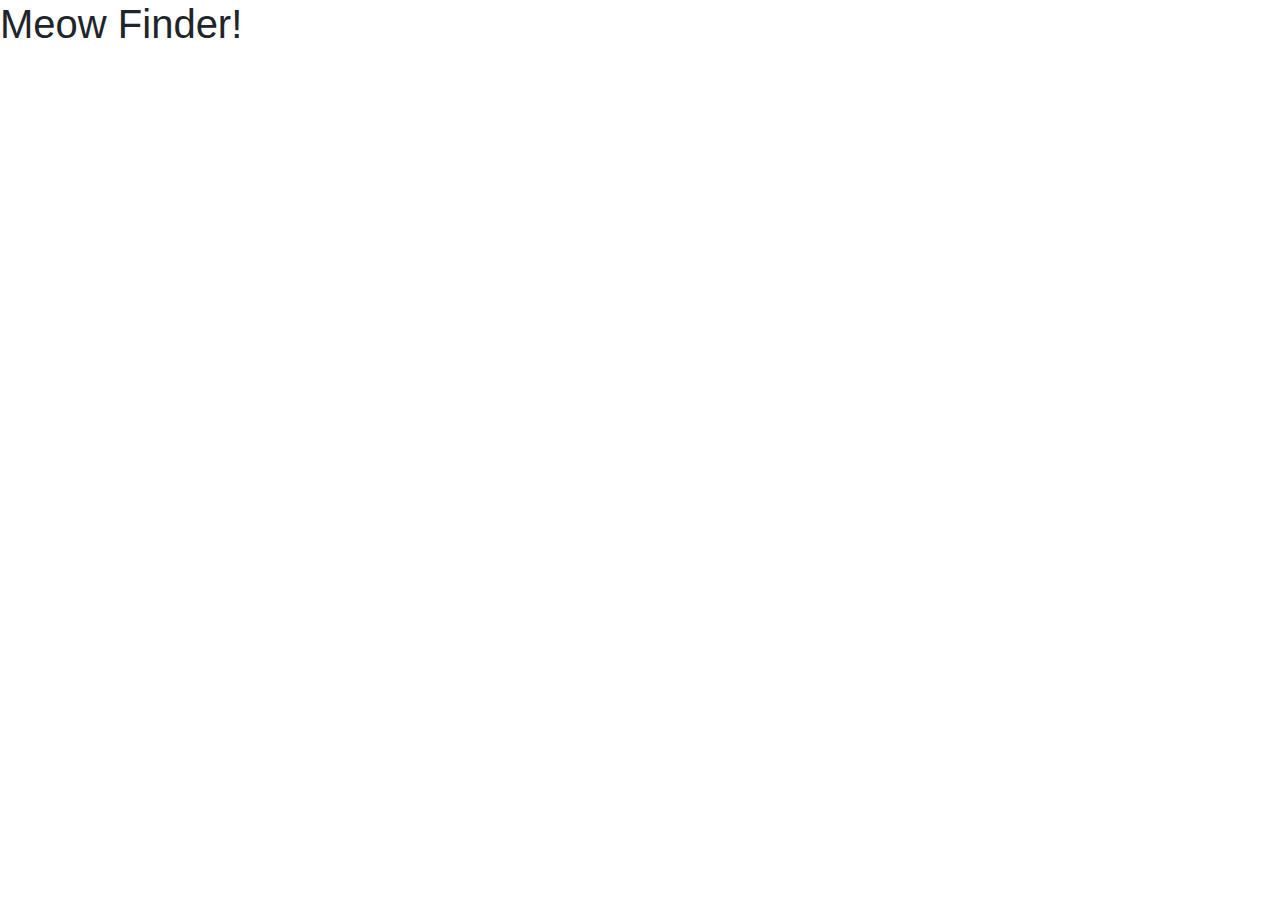
==== Index.html @ b04043e9 "Added initial files" ====
<!DOCTYPE html>
<html lang="en-gb">

<head>
  <meta charset="UTF-8">
  <meta name="viewport" content="width=device-width, initial-scale=1.0">
  <!--Bootstrap Link-->
  <link rel="stylesheet" href="https://cdn.jsdelivr.net/npm/bootstrap@4.3.1/dist/css/bootstrap.min.css"
    integrity="sha384-ggOyR0iXCbMQv3Xipma34MD+dH/1fQ784/j6cY/iJTQUOhcWr7x9JvoRxT2MZw1T" crossorigin="anonymous">
  <link rel="stylesheet" href="./assets/css/style.css">
  <link rel="icon" type="image/x-icon" href="assets/images/favicon.ico"> 
  <title>Meow Finder!</title>
</head>

<body>
    <h1>Meow Finder!</h1>




    <!-- *** Link to Libraries - BEGIN *** -->

    <!-- Link to Popper.js library for positioning poppers in web applications -->
    <script src="https://cdn.jsdelivr.net/npm/@popperjs/core@2.11.8/dist/umd/popper.min.js"
      integrity="sha384-I7E8VVD/ismYTF4hNIPjVp/Zjvgyol6VFvRkX/vR+Vc4jQkC+hVqc2pM8ODewa9r"
      crossorigin="anonymous"></script>


    <!-- Link to Bootstrap library -->
    <script src="https://cdn.jsdelivr.net/npm/bootstrap@5.3.2/dist/js/bootstrap.min.js"
      integrity="sha384-BBtl+eGJRgqQAUMxJ7pMwbEyER4l1g+O15P+16Ep7Q9Q+zqX6gSbd85u4mG4QzX+"
      crossorigin="anonymous"></script>


    <!-- Link to jquery library -->
    <script src="https://cdnjs.cloudflare.com/ajax/libs/jquery/3.2.1/jquery.min.js"></script>


    <!-- Link to main Javascript file  for Weather Dashboard -->
    <script src="./assets/js/script.js"></script>

    <!-- *** Link to Libraries - END *** -->

  </body>


</html>
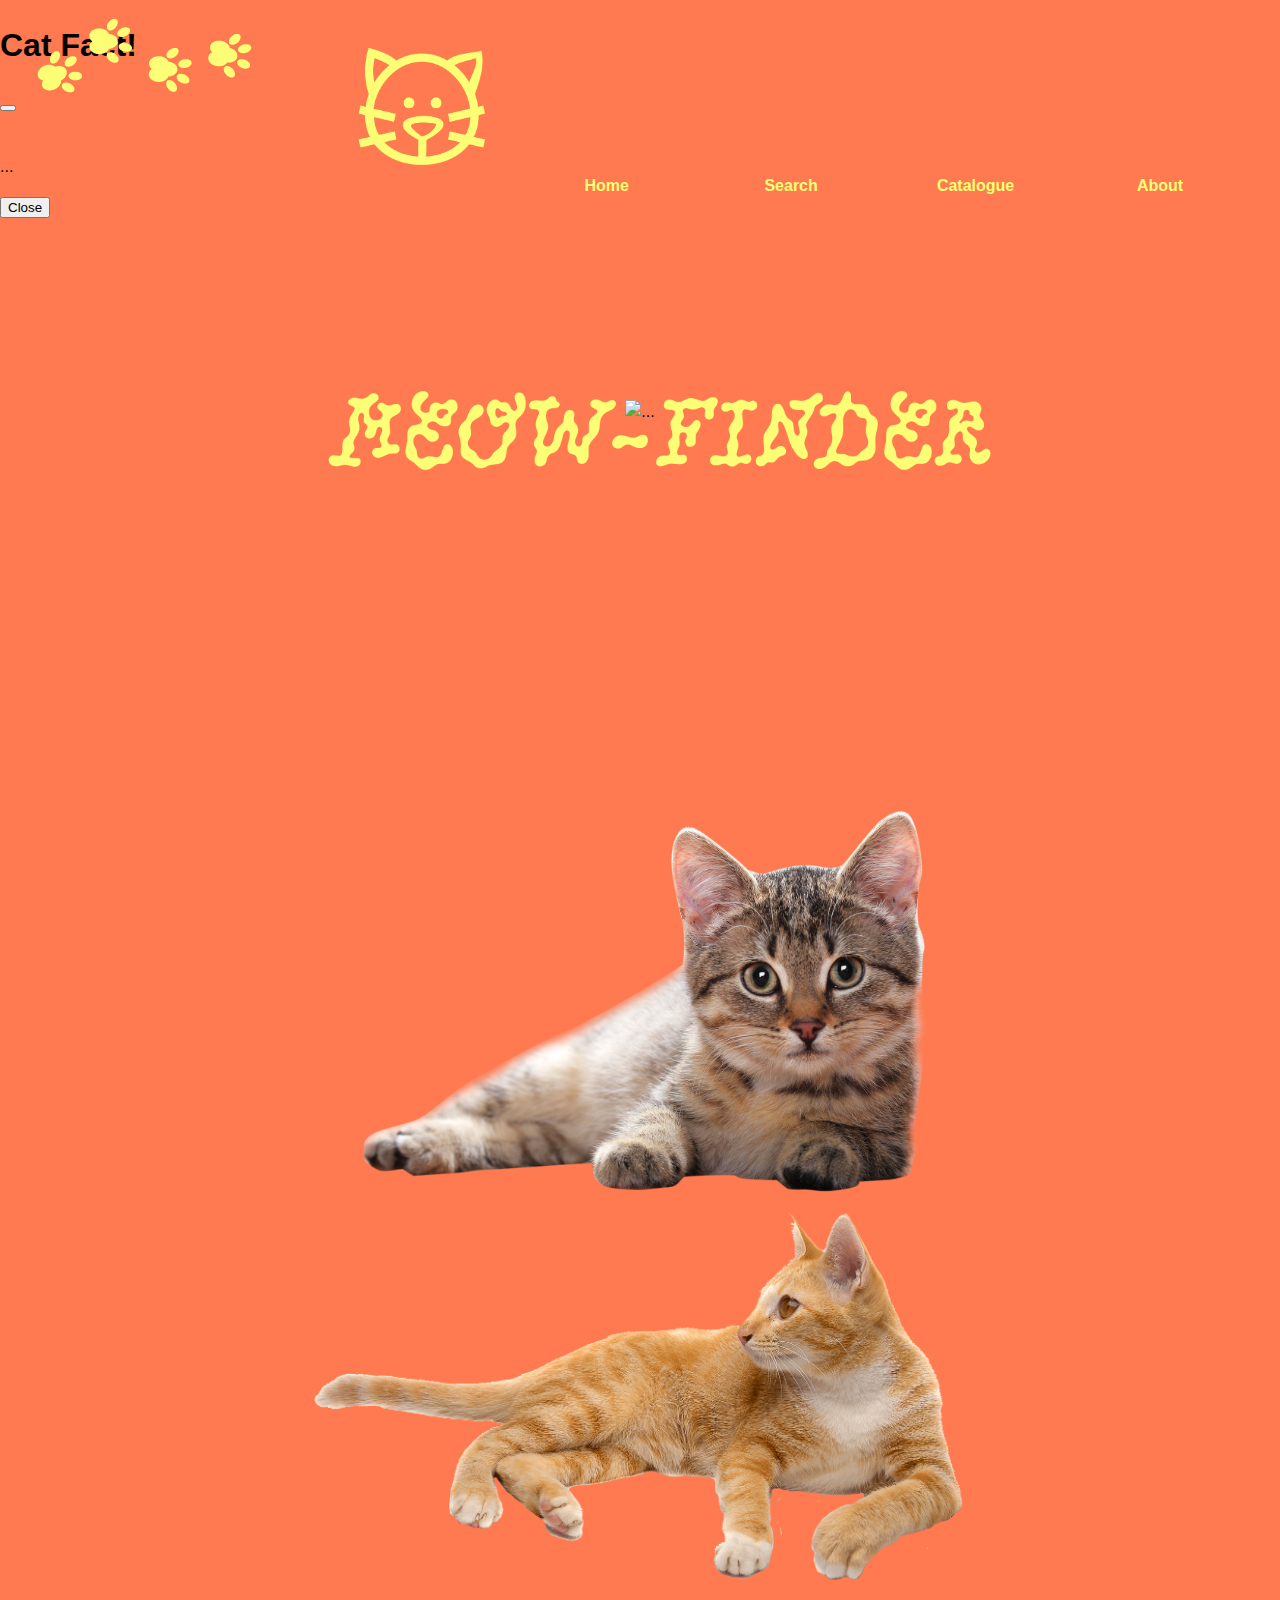
==== commit c216400c: "added homepage with navbar and updated navbar on search and catalogue forms" ====
--- a/Index.html
+++ b/Index.html
@@ -1,47 +1,95 @@
 <!DOCTYPE html>
-<html lang="en-gb">
+<html lang="en">
 
 <head>
   <meta charset="UTF-8">
   <meta name="viewport" content="width=device-width, initial-scale=1.0">
-  <!--Bootstrap Link-->
-  <link rel="stylesheet" href="https://cdn.jsdelivr.net/npm/bootstrap@4.3.1/dist/css/bootstrap.min.css"
-    integrity="sha384-ggOyR0iXCbMQv3Xipma34MD+dH/1fQ784/j6cY/iJTQUOhcWr7x9JvoRxT2MZw1T" crossorigin="anonymous">
-  <link rel="stylesheet" href="./assets/css/style.css">
-  <link rel="icon" type="image/x-icon" href="assets/images/favicon.ico"> 
-  <title>Meow Finder!</title>
+  <meta http-equiv="X-UA-Compatible" content="ie=edge">
+  <title>Meowfinder</title>
+  <link href="https://cdn.jsdelivr.net/npm/bootstrap@5.3.2/dist/css/bootstrap.min.css" rel="stylesheet" integrity="sha384-T3c6CoIi6uLrA9TneNEoa7RxnatzjcDSCmG1MXxSR1GAsXEV/Dwwykc2MPK8M2HN" crossorigin="anonymous">
+  
+    <link rel="stylesheet" href="assets/css/home_style.css" />
+   
 </head>
 
+
 <body>
-    <h1>Meow Finder!</h1>
+  <header class="navbar">
+    <label class="logo"><img src="assets/images/paw_nav.png"></label>
+    <ul>
+<li><a id="randomCatFact" type="button" class="cat-icon" data-bs-toggle="modal" data-bs-target="#cat-fact"><label class="icon"><img src="assets/images/icon2.png"></label></a></li>
+      <li><a href = "index.html">Home</a></li></lil>
+      <li><a href = "search.html">Search</a></li>
+      <li><a href = "catalogue.html">Catalogue</a></li>
+      <li><a href = "about.html">About</a></li>
+      
+    </ul>
+    <div id="modal-cat-fact">
+      <div class="modal fade" id="cat-fact" tabindex="-1" aria-labelledby="exampleModalLabel" aria-hidden="true">
+        <div class="modal-dialog modal-dialog-centered">
+          <div class="modal-content">
+            <div class="modal-header">
+              <h1 class="modal-title fs-5">Cat Fact!</h1>
+              <button type="button" class="btn-close" data-bs-dismiss="modal" aria-label="Close"></button>
+            </div>
+            <div class="modal-body">
+              <img id="cat-fact-img">
+              <p id="cat-fact-text">...</p>
+            </div>
+            <div class="modal-footer">
+              <button type="button" class="btn btn-secondary" data-bs-dismiss="modal">Close</button>
+            </div>
+          </div>
+        </div>
+      </div>
+    </div>
+  </header>
+    
+  
+
+    <!-- <section class="page-section" id="pictures"> -->
+        <div class = "layered-image">
+          <div id="main-image">
+              <img src="assets/images/head-y_logo.png" alt="meow-finder logo">
+          </div>
+ 
+        <!-- <p id="fact"></p> -->
+          <div id="cat-carousel" class="carousel slide" data-bs-ride="carousel">
+            <div class="carousel-inner">
+              <div class="carousel-item active">
+                <div class="image-container">
+                <img src="assets/images/cat_1.png" class="d-block" alt="...">
+                </div>
+              </div>
+              <div class="carousel-item">
+                <div class="image-container">
+                  <img src="assets/images/cat_2.png" class="d-block" alt="...">
+                </div>
+              </div>
+              <div class="carousel-item">
+                <div class="image-container">
+                  <img src="assets/images/cat_3.png" class="d-block" alt="...">
+                </div>
+              </div>
+            </div>
+          </div>
+          
+        </div>
+
+
+  </section>
+
+  <script src="https://cdn.jsdelivr.net/npm/bootstrap@5.3.2/dist/js/bootstrap.bundle.min.js" integrity="sha384-C6RzsynM9kWDrMNeT87bh95OGNyZPhcTNXj1NW7RuBCsyN/o0jlpcV8Qyq46cDfL" crossorigin="anonymous"></script>
+  </main>
+</body>
 
 
 
 
-    <!-- *** Link to Libraries - BEGIN *** -->
 
-    <!-- Link to Popper.js library for positioning poppers in web applications -->
-    <script src="https://cdn.jsdelivr.net/npm/@popperjs/core@2.11.8/dist/umd/popper.min.js"
-      integrity="sha384-I7E8VVD/ismYTF4hNIPjVp/Zjvgyol6VFvRkX/vR+Vc4jQkC+hVqc2pM8ODewa9r"
-      crossorigin="anonymous"></script>
-
-
-    <!-- Link to Bootstrap library -->
-    <script src="https://cdn.jsdelivr.net/npm/bootstrap@5.3.2/dist/js/bootstrap.min.js"
-      integrity="sha384-BBtl+eGJRgqQAUMxJ7pMwbEyER4l1g+O15P+16Ep7Q9Q+zqX6gSbd85u4mG4QzX+"
-      crossorigin="anonymous"></script>
-
-
-    <!-- Link to jquery library -->
-    <script src="https://cdnjs.cloudflare.com/ajax/libs/jquery/3.2.1/jquery.min.js"></script>
-
-
-    <!-- Link to main Javascript file  for Weather Dashboard -->
-    <script src="./assets/js/script.js"></script>
-
-    <!-- *** Link to Libraries - END *** -->
-
-  </body>
-
-
+<!-- <footer>
+  <p>&copy; 2023 Meowfinder</p> 
+</footer> -->
+<!-- <script src="./assets/js/api2.js"></script>
+<script src="./Js/script.js"></script> -->
 </html>--- a/assets/css/home_style.css
+++ b/assets/css/home_style.css
@@ -0,0 +1,93 @@
+body {
+    margin: 0;
+    padding: 0;
+    font-family: 'Trebuchet MS', 'Lucida Sans Unicode', 'Lucida Grande', 'Lucida Sans', Arial, sans-serif;
+    line-height: 1.5;
+    background-color: rgb(255, 122, 80) ;
+    }
+
+    .navbar {
+      position: absolute;
+      top:0px;
+      width: 100vw;
+  }
+  .logo {
+      position:fixed;
+      left: 0px;
+      top:10px;
+      width:100px;
+      }
+  .navbar ul{
+      list-style: none;
+      background: rgb(255, 122, 80);
+      padding: 0;
+      margin: 0;
+      top: 10%;
+      text-align: center;
+      position:absolute;
+      right: 30px;
+     }
+  .navbar li{
+      display: inline-block;
+  }
+  .navbar a{
+      text-decoration: none;
+      color: rgb(252, 255, 117);
+      width: 100px;
+      display: block;
+      padding: 25px;
+      font-weight: bold;
+      text-align: center;
+      width: 130px;
+  }
+  .icon {
+      top:25px;
+      width: 30px;
+  }
+  .icon:hover{
+      box-shadow: 0 0 20px rgb(255, 122, 80) !important;
+  }
+  .navbar a:hover{
+      text-decoration: none;
+      color: rgb(255, 122, 80);
+      background:rgb(252, 255, 117);
+      width: 130px;
+  }
+  .icon img {
+      width: 100%;
+      display:block;
+  }
+      /*cat carousel*/
+      .image-container img {
+        height: 400px !important;
+        object-fit: cover !important;
+       
+    }
+
+    .image-container {
+        display: flex;
+        justify-content: center;
+    }
+
+    /*layered images*/
+    .layered-image {
+        position: relative;
+        display: flex;
+        justify-content: center;
+      }
+
+      .layered-image img {
+        height: 700px;
+      }
+
+      #main-image {
+        position: absolute;
+        top:100px;
+        right:60%;
+        width:200px;
+      }
+
+      #cat-carousel {
+        position: absolute;
+        top: 400px;
+      }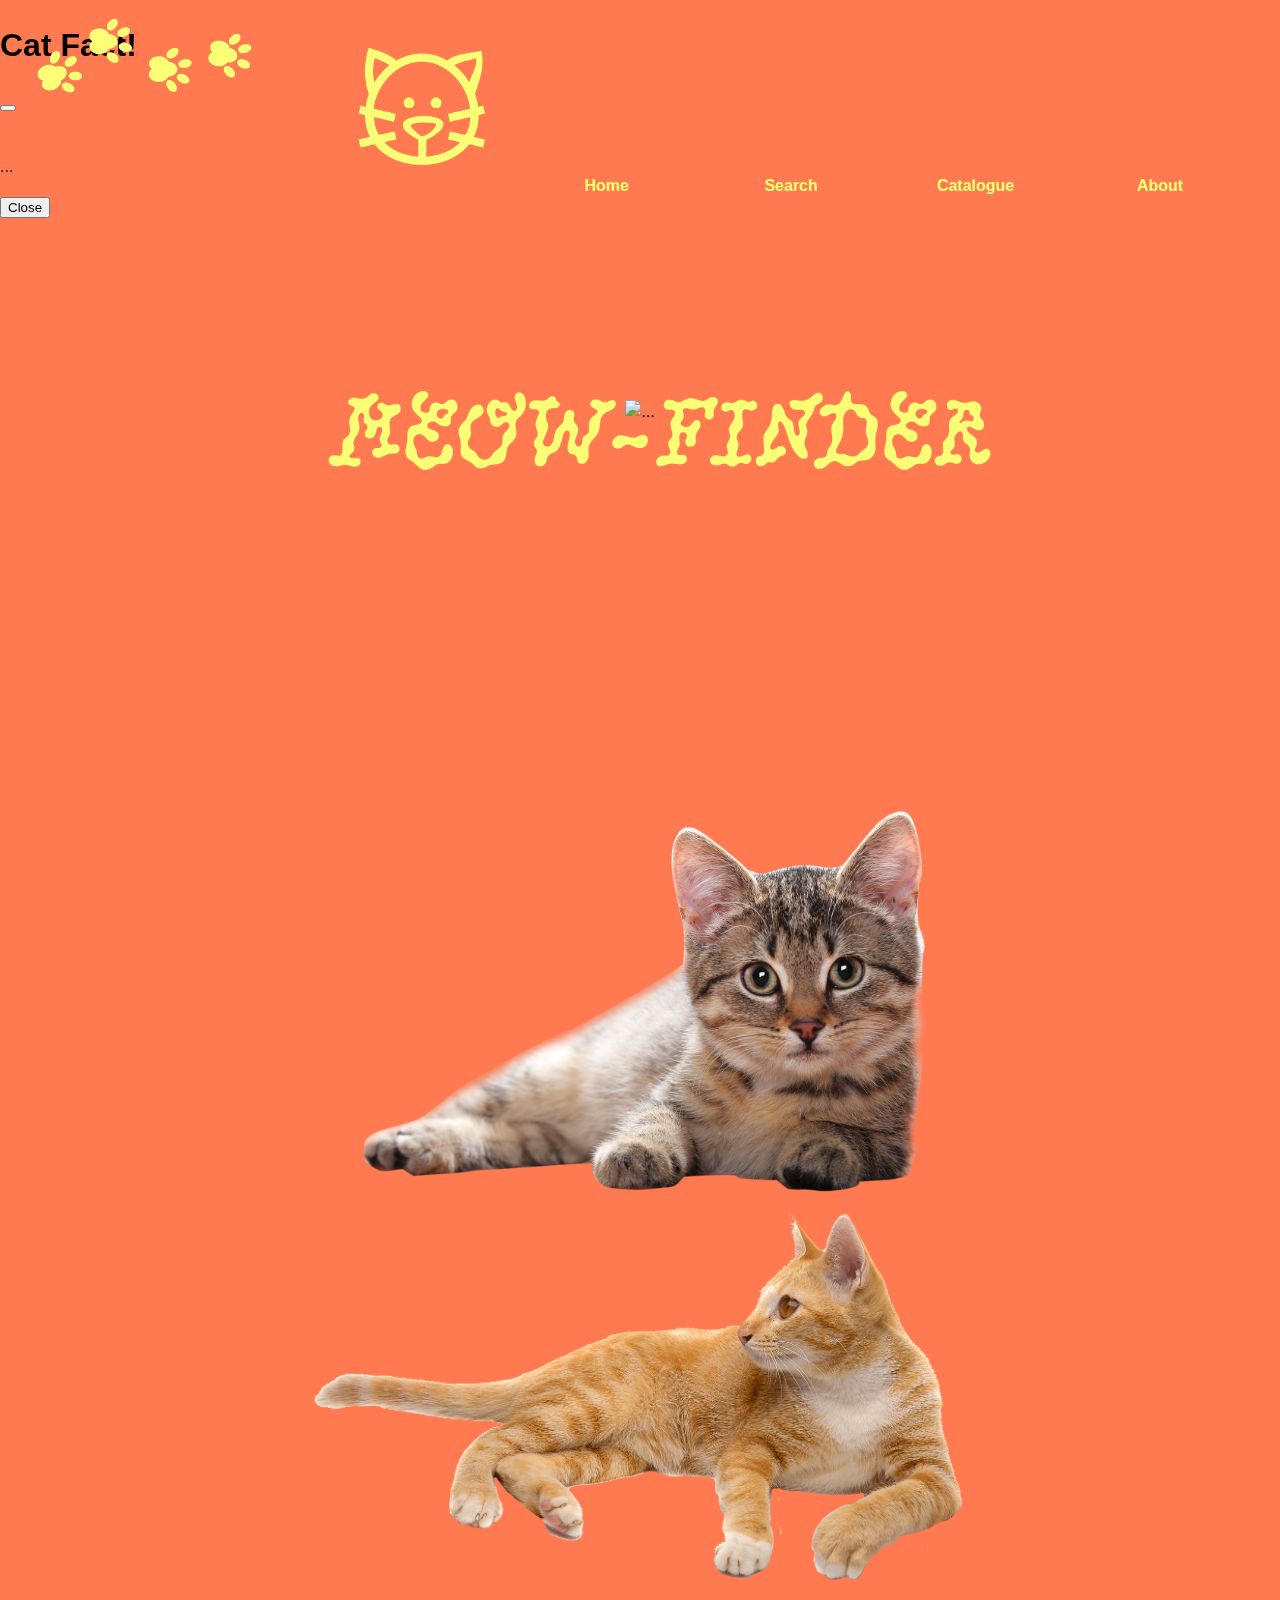
==== commit 2bcdde6b: "fixed position navbar on search and catalogue and mafe font family uniform across pages" ====
--- a/Index.html
+++ b/Index.html
@@ -16,14 +16,15 @@
 <body>
   <header class="navbar">
     <label class="logo"><img src="assets/images/paw_nav.png"></label>
+   
     <ul>
-<li><a id="randomCatFact" type="button" class="cat-icon" data-bs-toggle="modal" data-bs-target="#cat-fact"><label class="icon"><img src="assets/images/icon2.png"></label></a></li>
+      <li><a id="randomCatFact" type="button" class="cat-icon" data-bs-toggle="modal" data-bs-target="#cat-fact"><label class="icon"><img src="assets/images/icon2.png"></label></a></li>
       <li><a href = "index.html">Home</a></li></lil>
       <li><a href = "search.html">Search</a></li>
       <li><a href = "catalogue.html">Catalogue</a></li>
       <li><a href = "about.html">About</a></li>
-      
     </ul>
+    
     <div id="modal-cat-fact">
       <div class="modal fade" id="cat-fact" tabindex="-1" aria-labelledby="exampleModalLabel" aria-hidden="true">
         <div class="modal-dialog modal-dialog-centered">
--- a/assets/css/home_style.css
+++ b/assets/css/home_style.css
@@ -7,7 +7,8 @@
     }
 
     .navbar {
-      position: absolute;
+      position: fixed;
+      z-index: 1000;
       top:0px;
       width: 100vw;
   }
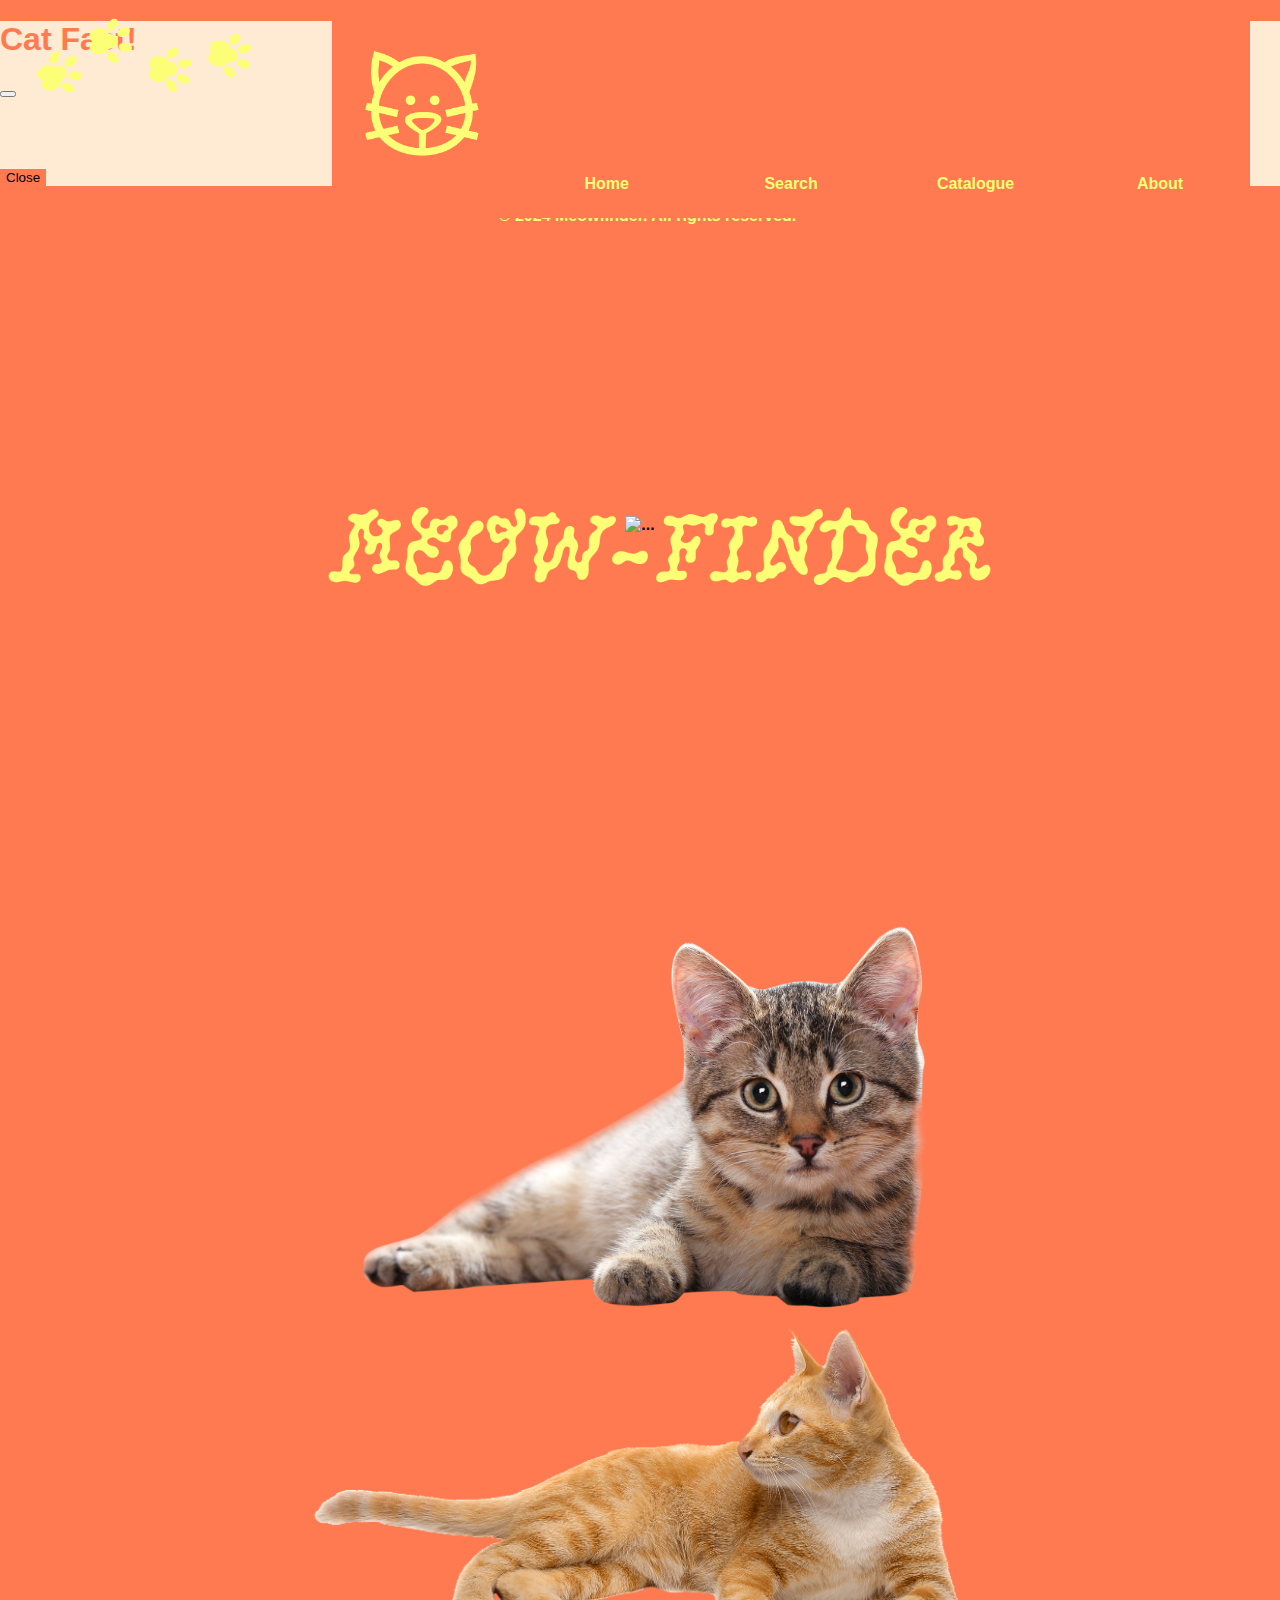
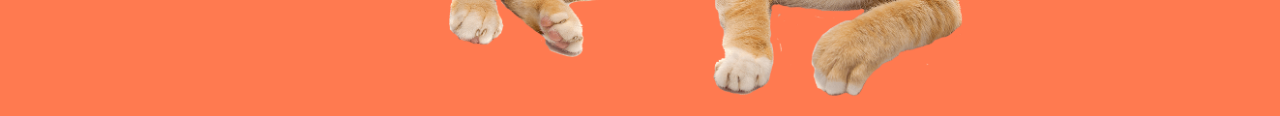
==== commit d70df111: "navbar and footer unifrom in all pages except home" ====
--- a/Index.html
+++ b/Index.html
@@ -5,51 +5,68 @@
   <meta charset="UTF-8">
   <meta name="viewport" content="width=device-width, initial-scale=1.0">
   <meta http-equiv="X-UA-Compatible" content="ie=edge">
-  <title>Meowfinder</title>
+  <title>Home - Meow Finder</title>
   <link href="https://cdn.jsdelivr.net/npm/bootstrap@5.3.2/dist/css/bootstrap.min.css" rel="stylesheet" integrity="sha384-T3c6CoIi6uLrA9TneNEoa7RxnatzjcDSCmG1MXxSR1GAsXEV/Dwwykc2MPK8M2HN" crossorigin="anonymous">
-  
-    <link rel="stylesheet" href="assets/css/home_style.css" />
-   
+  <link rel="stylesheet" href="assets/css/home_style.css" />
+  <link rel="stylesheet" href="./assets/css/all_style.css">
+  <link rel="icon" type="image/x-icon" href="./assets/images/favicon.png">
 </head>
 
 
 <body>
-  <header class="navbar">
-    <label class="logo"><img src="assets/images/paw_nav.png"></label>
-   
-    <ul>
-      <li><a id="randomCatFact" type="button" class="cat-icon" data-bs-toggle="modal" data-bs-target="#cat-fact"><label class="icon"><img src="assets/images/icon2.png"></label></a></li>
-      <li><a href = "index.html">Home</a></li></lil>
-      <li><a href = "search.html">Search</a></li>
-      <li><a href = "catalogue.html">Catalogue</a></li>
-      <li><a href = "about.html">About</a></li>
-    </ul>
-    
-    <div id="modal-cat-fact">
-      <div class="modal fade" id="cat-fact" tabindex="-1" aria-labelledby="exampleModalLabel" aria-hidden="true">
-        <div class="modal-dialog modal-dialog-centered">
-          <div class="modal-content">
-            <div class="modal-header">
-              <h1 class="modal-title fs-5">Cat Fact!</h1>
-              <button type="button" class="btn-close" data-bs-dismiss="modal" aria-label="Close"></button>
-            </div>
-            <div class="modal-body">
-              <img id="cat-fact-img">
-              <p id="cat-fact-text">...</p>
-            </div>
-            <div class="modal-footer">
-              <button type="button" class="btn btn-secondary" data-bs-dismiss="modal">Close</button>
+    <!-- NAVBAR-BEGIN -->
+    <header class="navbar">
+      <label class="logo"><img src="assets/images/paw_nav.png"></label>
+      <ul>
+        <li><a id="randomCatFact" type="button" class="cat-icon" data-bs-toggle="modal" data-bs-target="#cat-fact"><label class="icon"><img src="assets/images/icon2.png"></label></a></li>
+        <li><a href = "index.html">Home</a></li></lil>
+        <li><a href = "search.html">Search</a></li>
+        <li><a href = "catalogue.html">Catalogue</a></li>
+        <li><a href = "about.html">About</a></li>
+      </ul>
+  
+      <div id="modal-cat-fact">
+        <div class="modal fade" id="cat-fact" tabindex="-1" aria-labelledby="exampleModalLabel" aria-hidden="true">
+          <div class="modal-dialog modal-dialog-centered">
+            <div class="modal-content">
+              <div class="modal-header">
+                <h1 class="modal-title fs-5">Cat Fact!</h1>
+                <button type="button" class="btn-close" data-bs-dismiss="modal" aria-label="Close"></button>
+              </div>
+              <div class="modal-body">
+                <img id="cat-fact-img">
+                <p id="cat-fact-text"></p>
+              </div>
+              <div class="modal-footer">
+                <button type="button" class="btn btn-secondary" data-bs-dismiss="modal">Close</button>
+              </div>
             </div>
           </div>
         </div>
       </div>
+    </header>
+    <!-- NAVBAR-END -->
+  
+    <!--Error Modal Form-->
+    <div class="modal fade" id="error" tabindex="-1" aria-labelledby="exampleModalLabel" aria-hidden="true">
+      <div class="modal-dialog">
+        <div class="modal-content">
+          <div class="modal-header">
+            <h1 class="modal-title fs-5" id="exampleModalLabel">Error</h1>
+            <button type="button" class="btn-close" data-bs-dismiss="modal" aria-label="Close"></button>
+          </div>
+          <div id="error-message" class="modal-body">
+          </div>
+          <div class="modal-footer">
+            <button type="button" class="btn btn-secondary" data-bs-dismiss="modal">Close</button>
+          </div>
+        </div>
+      </div>
     </div>
-  </header>
-    
-  
 
     <!-- <section class="page-section" id="pictures"> -->
-        <div class = "layered-image">
+      <section>
+      <div class = "layered-image">
           <div id="main-image">
               <img src="assets/images/head-y_logo.png" alt="meow-finder logo">
           </div>
@@ -76,21 +93,21 @@
           </div>
           
         </div>
+    </section>
 
-
-  </section>
+  <!--Footer-->
+  <footer>
+    <ul>
+      <li><a href="https://www.instagram.com/explore/tags/cat/" target="_blank"><img src="assets/images/instagram_icon.png"></a></li>
+      <li><a href="https://twitter.com/hashtag/cat?src=hashtag_click" target="_blank"><img src="assets/images/twitter_icon.png"></a></li>
+      <li><a href="https://www.pinterest.co.uk/search/pins/?q=cat&rs=typed" target="_blank"><img src="assets/images/pinterest_icon.png"></a></li>
+    </ul>
+    <p>&copy; 2024 Meowfinder. All rights reserved.</p>
+  </footer>
+  <!--Footer End-->
 
   <script src="https://cdn.jsdelivr.net/npm/bootstrap@5.3.2/dist/js/bootstrap.bundle.min.js" integrity="sha384-C6RzsynM9kWDrMNeT87bh95OGNyZPhcTNXj1NW7RuBCsyN/o0jlpcV8Qyq46cDfL" crossorigin="anonymous"></script>
-  </main>
+  
 </body>
 
-
-
-
-
-<!-- <footer>
-  <p>&copy; 2023 Meowfinder</p> 
-</footer> -->
-<!-- <script src="./assets/js/api2.js"></script>
-<script src="./Js/script.js"></script> -->
 </html>--- a/assets/css/home_style.css
+++ b/assets/css/home_style.css
@@ -1,12 +1,14 @@
 body {
-    margin: 0;
-    padding: 0;
-    font-family: 'Trebuchet MS', 'Lucida Sans Unicode', 'Lucida Grande', 'Lucida Sans', Arial, sans-serif;
-    line-height: 1.5;
-    background-color: rgb(255, 122, 80) ;
-    }
-
-    .navbar {
+  font-family:'Trebuchet MS', 'Lucida Sans Unicode', 'Lucida Grande', 'Lucida Sans', Arial, sans-serif;
+  font-weight: 200;
+  margin: 0;
+  padding: 0;
+  background-color: rgb(255, 122, 80);
+  min-height: 100vh;
+}
+/* NAVBAR-BEGIN */
+  /* NAVBAR BEGINS */
+  .navbar {
       position: fixed;
       z-index: 1000;
       top:0px;
@@ -16,25 +18,26 @@
       position:fixed;
       left: 0px;
       top:10px;
-      width:100px;
+      width:90px;
       }
   .navbar ul{
+      z-index: 1000;
       list-style: none;
       background: rgb(255, 122, 80);
       padding: 0;
       margin: 0;
-      top: 10%;
+      top: 0px;
       text-align: center;
-      position:absolute;
+      position:fixed;
       right: 30px;
      }
   .navbar li{
       display: inline-block;
+      z-index: 1000;
   }
   .navbar a{
       text-decoration: none;
       color: rgb(252, 255, 117);
-      width: 100px;
       display: block;
       padding: 25px;
       font-weight: bold;
@@ -44,10 +47,11 @@
   .icon {
       top:25px;
       width: 30px;
+      height:18px;
   }
-  .icon:hover{
-      box-shadow: 0 0 20px rgb(255, 122, 80) !important;
-  }
+  /* .icon:hover{
+      /* box-shadow:rgb(255, 122, 80) !important; */
+  
   .navbar a:hover{
       text-decoration: none;
       color: rgb(255, 122, 80);
@@ -58,6 +62,11 @@
       width: 100%;
       display:block;
   }
+
+/* NAVBAR-END */
+
+
+
       /*cat carousel*/
       .image-container img {
         height: 400px !important;
@@ -91,4 +100,31 @@
       #cat-carousel {
         position: absolute;
         top: 400px;
-      }+      }
+
+   /*Footer*/
+
+footer ul {
+  display: flex;
+  justify-content: center;
+  list-style: none;
+}
+
+footer li {
+  padding: 10px 25px;
+}
+
+footer a {
+  text-decoration: none;
+}
+
+footer p {
+  display: flex;
+  justify-content: center;
+  color: rgb(252, 255, 117);
+  padding-left: 15px;
+}
+
+footer img {
+  width: 35px;
+}--- a/assets/css/all_style.css
+++ b/assets/css/all_style.css
@@ -0,0 +1,131 @@
+:root {
+    --orange: rgb(255, 122, 80);
+    --cream: #FFEBD4;
+    --yellow: #FCFF75;
+}
+
+body {
+    font-family: 'Trebuchet MS', 'Lucida Sans Unicode', 'Lucida Grande', 'Lucida Sans', Arial, sans-serif;
+    font-weight: 600;
+    background-color: var(--orange);
+    background-image: url("../images/wave-background.webp");
+    background-attachment: fixed;
+    background-position: center;
+    background-size: auto;
+    background-repeat: no-repeat;
+}
+
+/* NAVBAR-BEGIN */
+.navbar {
+    position: fixed;
+    top:0px;
+    width: 100vw;
+    z-index: 5;
+    background-color: var(--orange);
+}
+.logo {
+    left: 0px;
+    top:10px;
+    width:100px;
+    }
+.navbar ul{
+    list-style: none;
+    background: rgb(255, 122, 80);
+    padding: 0;
+    margin: 0;
+    top: 10%;
+    text-align: center;
+    position:absolute;
+    right: 30px;
+   }
+.navbar li{
+    display: inline-block;
+}
+.navbar a{
+    text-decoration: none;
+    color: rgb(252, 255, 117);
+    width: 100px;
+    display: block;
+    padding: 25px;
+    font-weight: bold;
+    text-align: center;
+    width: 130px;
+}
+.icon {
+    top:25px;
+    width: 30px;
+}
+.icon:hover{
+    box-shadow: 0 0 20px rgb(255, 122, 80) !important;
+}
+.navbar a:hover{
+    text-decoration: none;
+    color: rgb(255, 122, 80);
+    background:rgb(252, 255, 117);
+    width: 130px;
+}
+.icon img {
+    width: 100%;
+    display:block;
+}
+/* NAVBAR-END */
+
+/*Modal Form*/
+.modal-content {
+    background-color: var(--cream);
+}
+
+.modal-body {
+    border: var(--orange) !important;
+}
+
+.modal-body p {
+    color: var(--orange);
+    text-align: center;
+}
+
+.modal-title {
+    color: var(--orange);
+}
+
+.modal-footer button {
+    background-color: var(--orange);
+    border: var(--orange);
+}
+
+.modal-footer button:hover {
+    background-color: var(--yellow);
+    border: var(--yellow);
+    color: var(--orange);
+}
+
+.modal-body img {
+    padding-bottom: 50px;
+}
+
+/*Footer*/
+
+footer ul {
+    display: flex;
+    justify-content: center;
+    list-style: none;
+}
+
+footer li {
+    padding: 10px 25px;
+}
+
+footer a {
+    text-decoration: none;
+}
+
+footer p {
+    display: flex;
+    justify-content: center;
+    color: rgb(252, 255, 117);
+    padding-left: 15px;
+}
+
+footer img {
+    width: 35px;
+}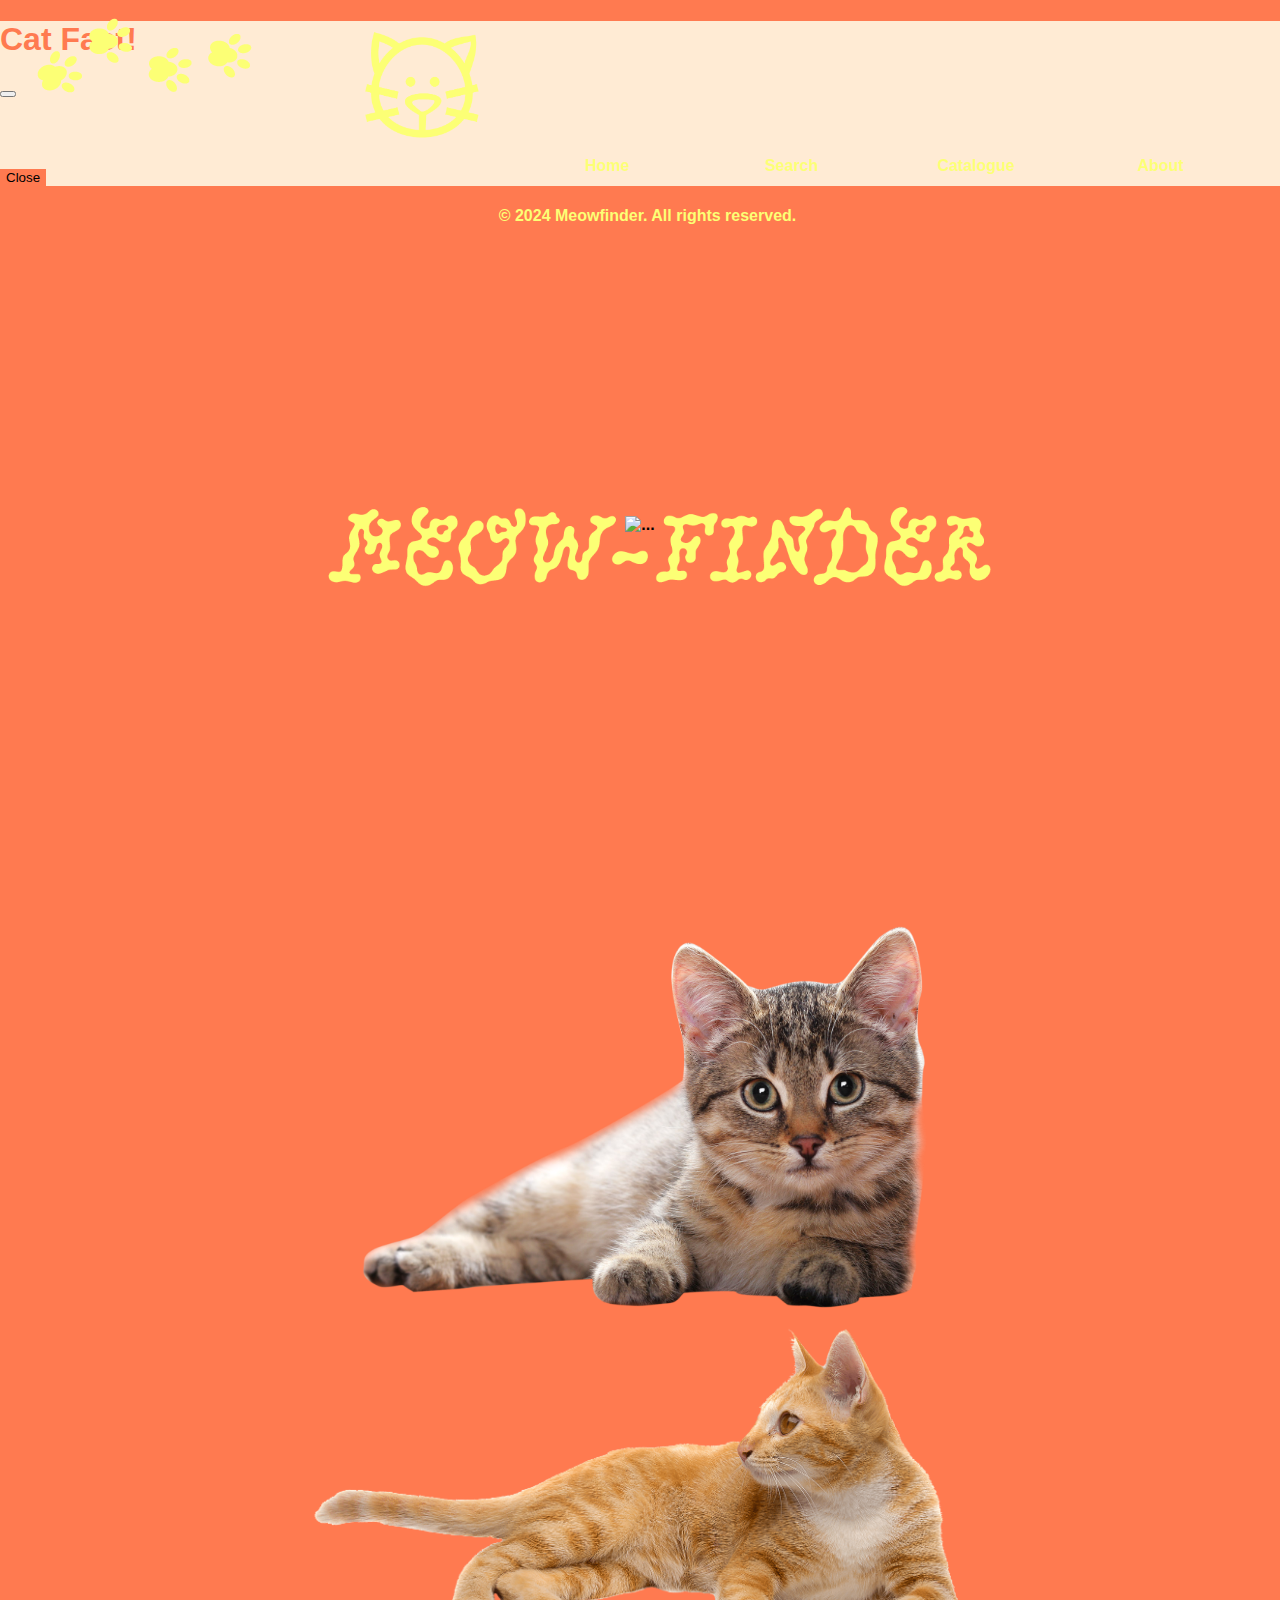
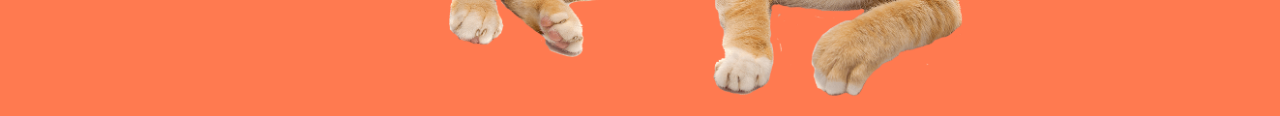
==== commit ed5e4d86: "cleanup and position changes" ====
--- a/Index.html
+++ b/Index.html
@@ -10,6 +10,7 @@
   <link rel="stylesheet" href="assets/css/home_style.css" />
   <link rel="stylesheet" href="./assets/css/all_style.css">
   <link rel="icon" type="image/x-icon" href="./assets/images/favicon.png">
+  <meta name="viewport" content="width=device-width, initial-scale=1.0" />
 </head>
 
 
--- a/assets/css/all_style.css
+++ b/assets/css/all_style.css
@@ -16,59 +16,81 @@
 }
 
 /* NAVBAR-BEGIN */
-.navbar {
-    position: fixed;
-    top:0px;
-    width: 100vw;
-    z-index: 5;
-    background-color: var(--orange);
-}
-.logo {
-    left: 0px;
-    top:10px;
-    width:100px;
+    /* NAVBAR BEGINS */
+    .navbar {
+        position: fixed;
+        z-index: 1000;
+        top:0px;
+        width: 100vw;
     }
-.navbar ul{
-    list-style: none;
-    background: rgb(255, 122, 80);
-    padding: 0;
-    margin: 0;
-    top: 10%;
-    text-align: center;
-    position:absolute;
-    right: 30px;
-   }
-.navbar li{
-    display: inline-block;
-}
-.navbar a{
-    text-decoration: none;
-    color: rgb(252, 255, 117);
-    width: 100px;
-    display: block;
-    padding: 25px;
-    font-weight: bold;
-    text-align: center;
-    width: 130px;
-}
-.icon {
-    top:25px;
-    width: 30px;
-}
-.icon:hover{
-    box-shadow: 0 0 20px rgb(255, 122, 80) !important;
-}
-.navbar a:hover{
-    text-decoration: none;
-    color: rgb(255, 122, 80);
-    background:rgb(252, 255, 117);
-    width: 130px;
-}
-.icon img {
-    width: 100%;
-    display:block;
-}
+    .logo {
+        position:fixed;
+        left: 0px;
+        top:10px;
+        width:90px;
+        }
+    .navbar ul{
+        z-index: 1000;
+        list-style: none;
+        background:transparent;
+        padding: 0;
+        margin: 0;
+        top: 0px;
+        text-align: center;
+        position:fixed;
+        right: 30px;
+       }
+    .navbar li{
+        display: inline-block;
+        z-index: 1000;
+    }
+    .navbar a{
+        text-decoration: none;
+        color: rgb(252, 255, 117);
+        display: block;
+        padding: 25px;
+        font-weight: bold;
+        text-align: center;
+        width: 130px;
+    }
+    .icon {
+        top:25px;
+        width: 30px;
+        height:18px;
+    }
+    /* .icon:hover{
+        /* box-shadow:rgb(255, 122, 80) !important; */
+    
+    .navbar a:hover{
+        text-decoration: none;
+        color: rgb(255, 122, 80);
+        background:rgb(252, 255, 117);
+        width: 130px;
+    }
+    .icon img {
+        width: 100%;
+        display:block;
+    }
+  
 /* NAVBAR-END */
+/* MOBILE NAVBAR BEGINS */
+#mobile-menu-btn {
+    display: none;
+  }
+
+.mobile-menu {
+    background-color: transparent;
+    display: none;
+    position: absolute;
+    right: 0;
+    height: 60vh;
+    width: 70vw;
+  }
+
+
+
+
+
 
 /*Modal Form*/
 .modal-content {
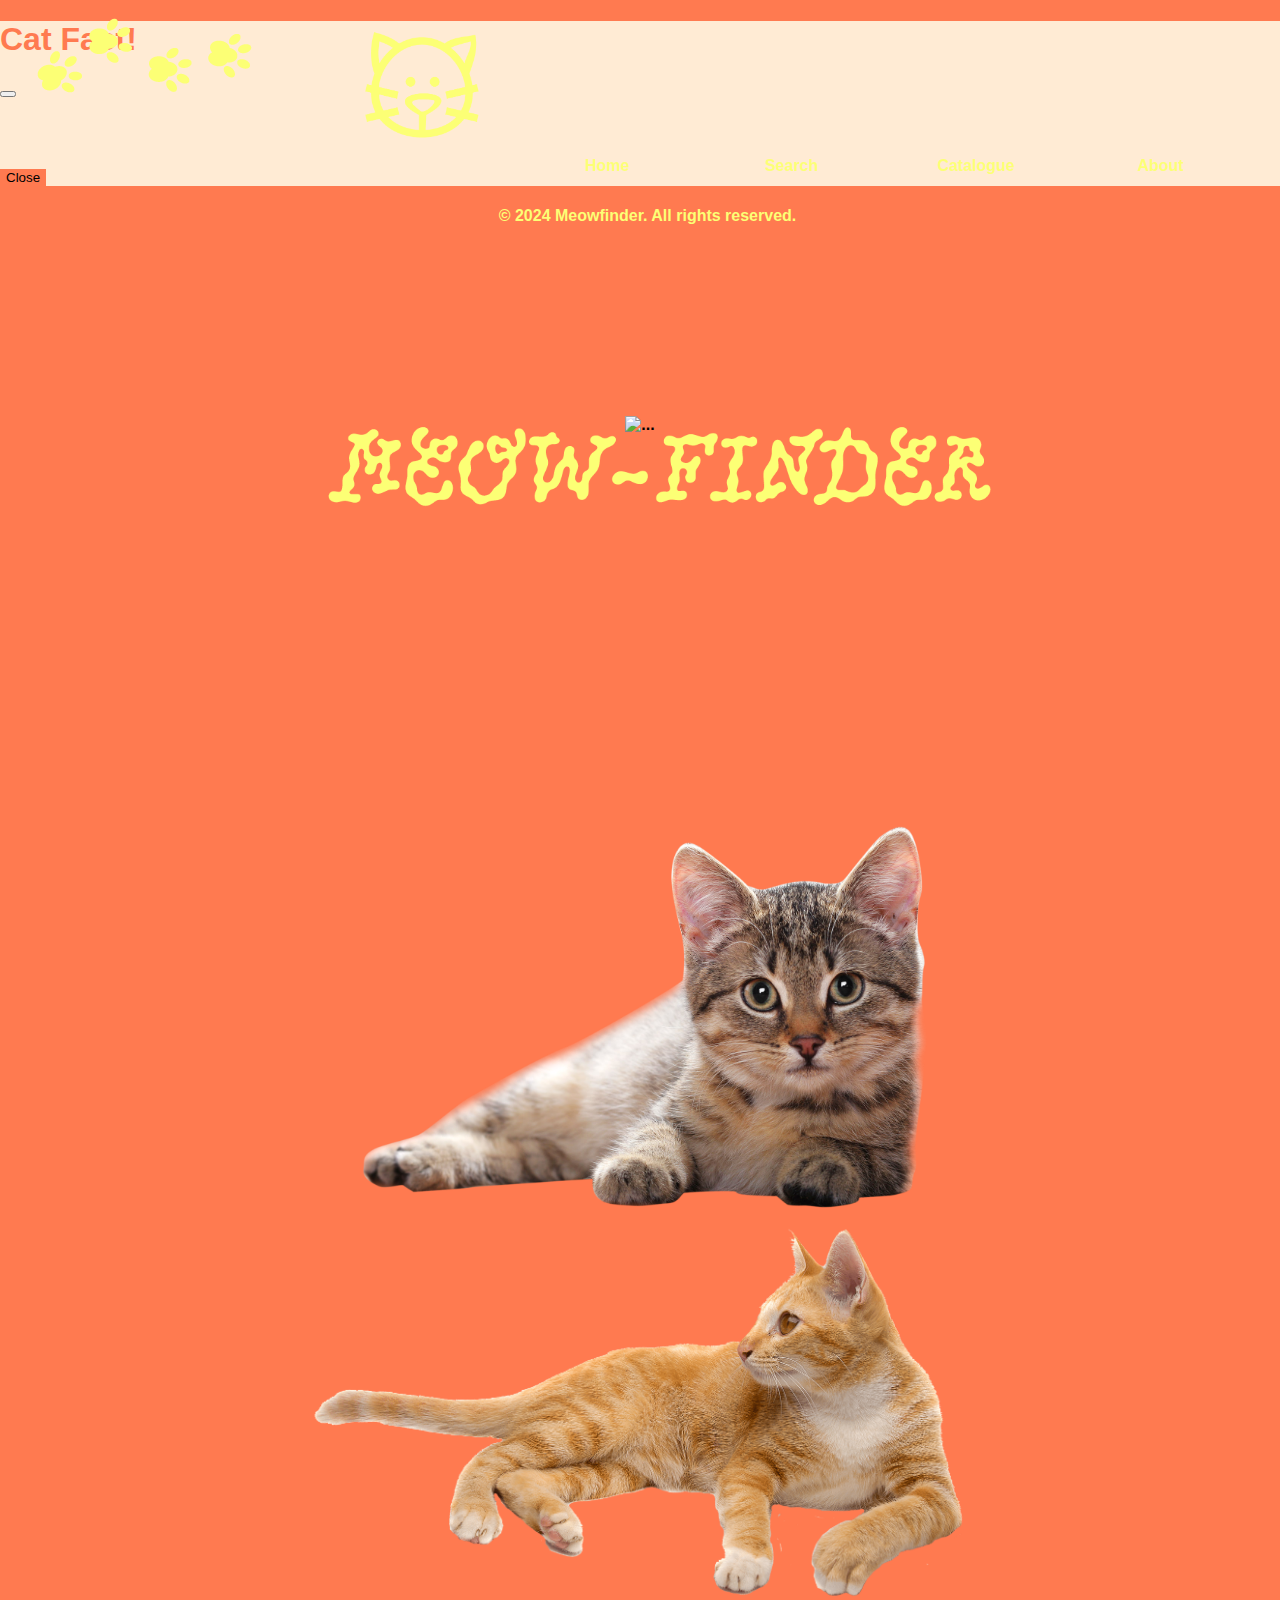
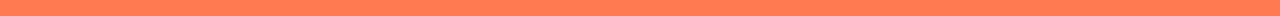
==== commit b92f3103: "minor css changes" ====
--- a/Index.html
+++ b/Index.html
@@ -109,6 +109,7 @@
 
   <script src="https://cdn.jsdelivr.net/npm/bootstrap@5.3.2/dist/js/bootstrap.bundle.min.js" integrity="sha384-C6RzsynM9kWDrMNeT87bh95OGNyZPhcTNXj1NW7RuBCsyN/o0jlpcV8Qyq46cDfL" crossorigin="anonymous"></script>
   
+  
 </body>
 
 </html>--- a/assets/css/home_style.css
+++ b/assets/css/home_style.css
@@ -92,14 +92,14 @@
 
       #main-image {
         position: absolute;
-        top:100px;
+        top:20px;
         right:60%;
         width:200px;
       }
 
       #cat-carousel {
         position: absolute;
-        top: 400px;
+        top: 300px;
       }
 
    /*Footer*/
